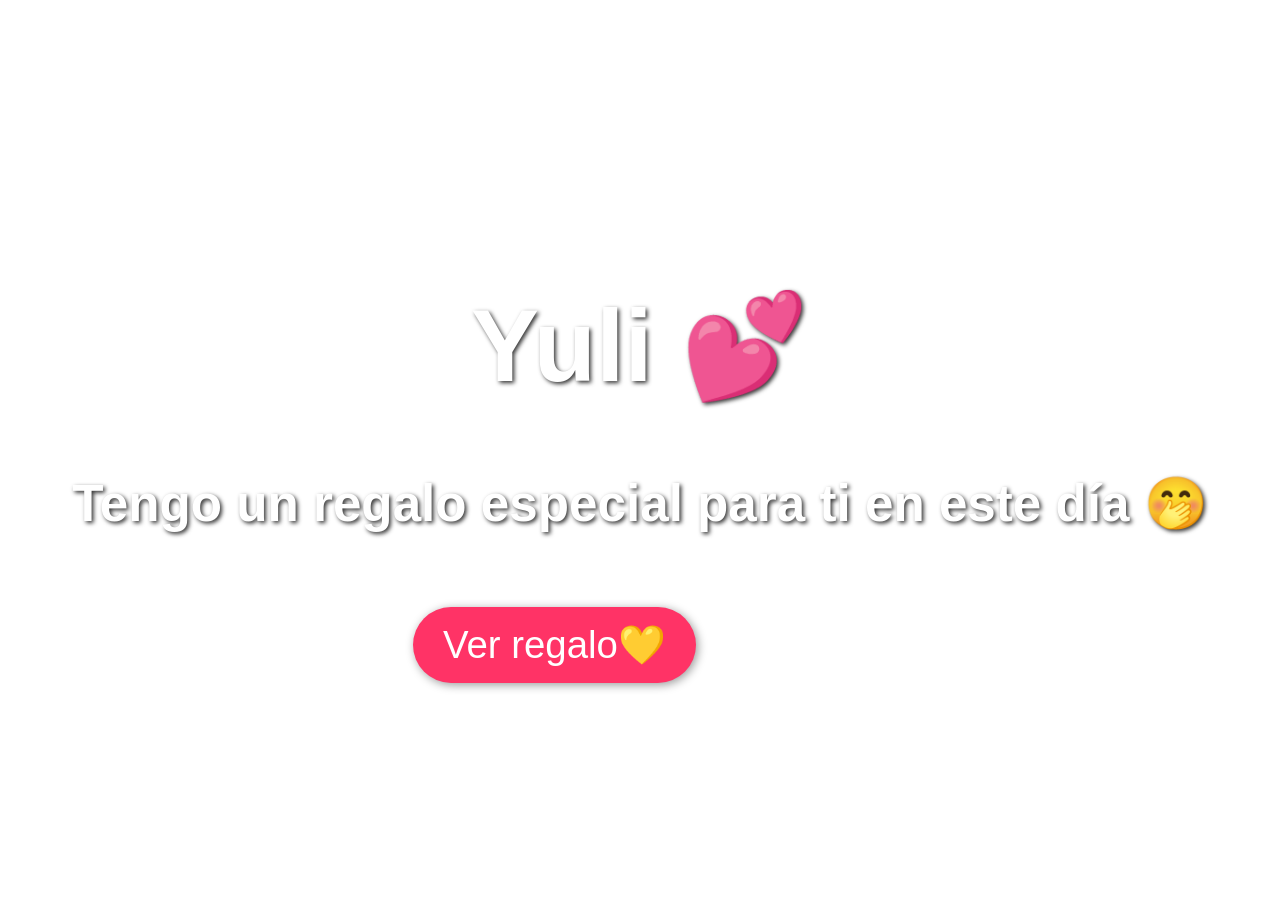
==== index.html @ e04b63d4 "Cambio dedicatoria" ====
<!DOCTYPE html>
<html lang="es">
<head>
    <meta charset="UTF-8">
    <meta name="viewport" content="width=device-width, initial-scale=1.0">
    <title>Flores para Yuli</title>
    <style>
        body, html {
            margin: 0;
            padding: 0;
            height: 100%;
            width: 100%;
            display: flex;
            justify-content: center;
            align-items: center;
            background: url('img/amar.png') no-repeat center center/cover;
            font-family: 'Arial', sans-serif;
        }

        h1, h2 {
            color: white;
            text-shadow: 2px 2px 4px rgba(0, 0, 0, 0.8);
            text-align: center;
        }

        h1 {
            font-size: 8vw;
            animation: fadeInOut 3s infinite; /* Animación suave */
        }

        h2 {
            font-size: 4vw;
            margin-top: 20px;
            animation: pulse 2s infinite; /* Pequeño efecto de pulsación */
        }

        button {
            font-size: 3vw;
            padding: 15px 30px;
            margin-top: 30px;
            border: none;
            margin-left: 200px;
            background-color: #ff3366;
            color: white;
            cursor: pointer;
            border-radius: 50px;
            box-shadow: 2px 2px 10px rgba(0, 0, 0, 0.4);
        }

        @keyframes fadeInOut {
            0%, 100% {
                opacity: 0.8;
            }
            50% {
                opacity: 1;
            }
        }

        @keyframes pulse {
            0%, 100% {
                transform: scale(1);
            }
            50% {
                transform: scale(1.05);
            }
        }
    </style>
</head>
<body>
    <div>
        <h1>Yuli 💕</h1>
        <h2>Tengo un regalo especial para ti en este día 🤭</h2>
        <button onclick="window.location.href='rosas.html'" style="margin-left: 30%;">Ver regalo💛</button>
    </div>
</body>
</html>
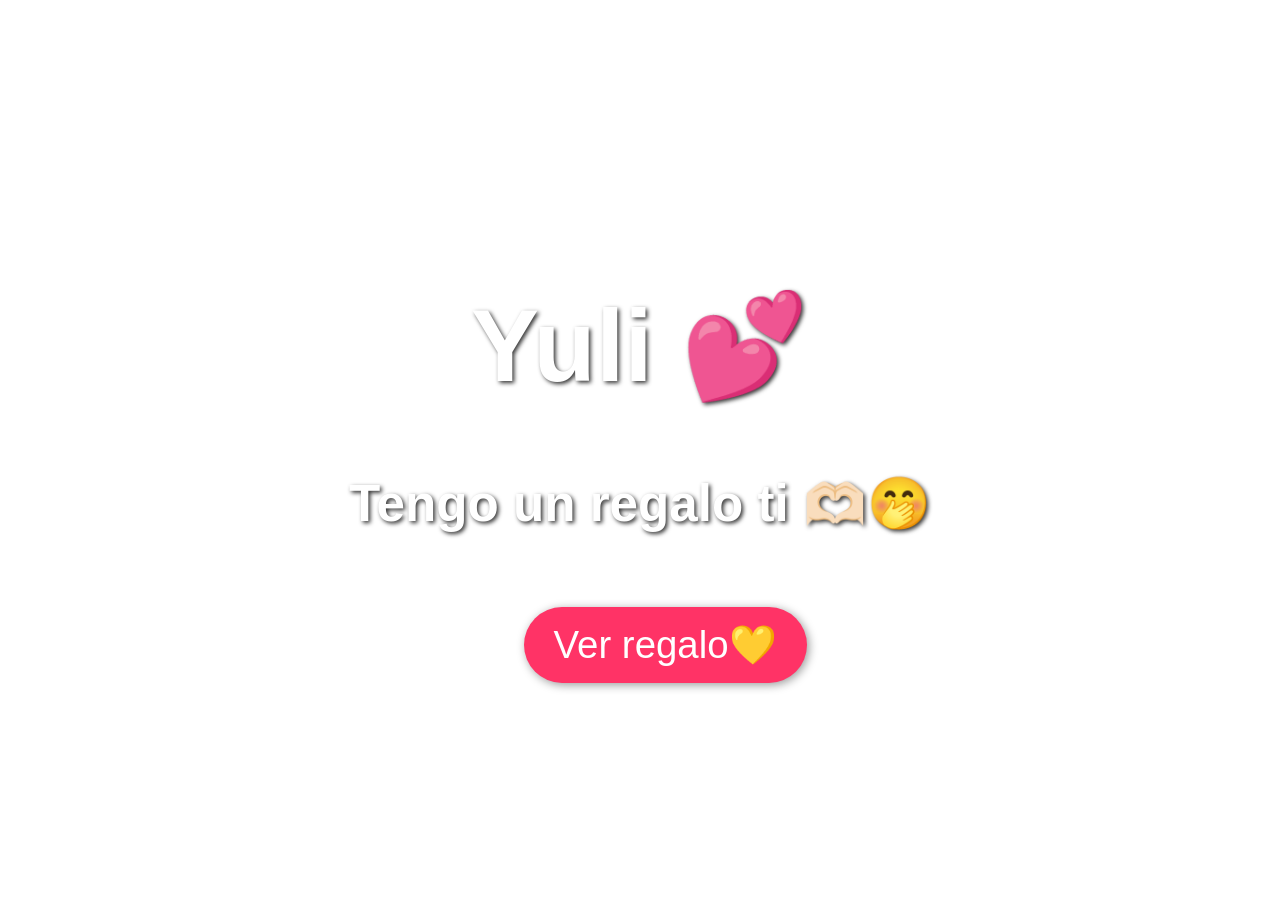
==== commit 6f5dcba0: "Cambio dedicatoria Updated the greeting message and adjusted button alignment." ====
--- a/index.html
+++ b/index.html
@@ -69,7 +69,7 @@
 <body>
     <div>
         <h1>Yuli 💕</h1>
-        <h2>Tengo un regalo especial para ti en este día 🤭</h2>
+        <h2>Tengo un regalo ti 🫶🏻🤭</h2>
         <button onclick="window.location.href='rosas.html'" style="margin-left: 30%;">Ver regalo💛</button>
     </div>
 </body>
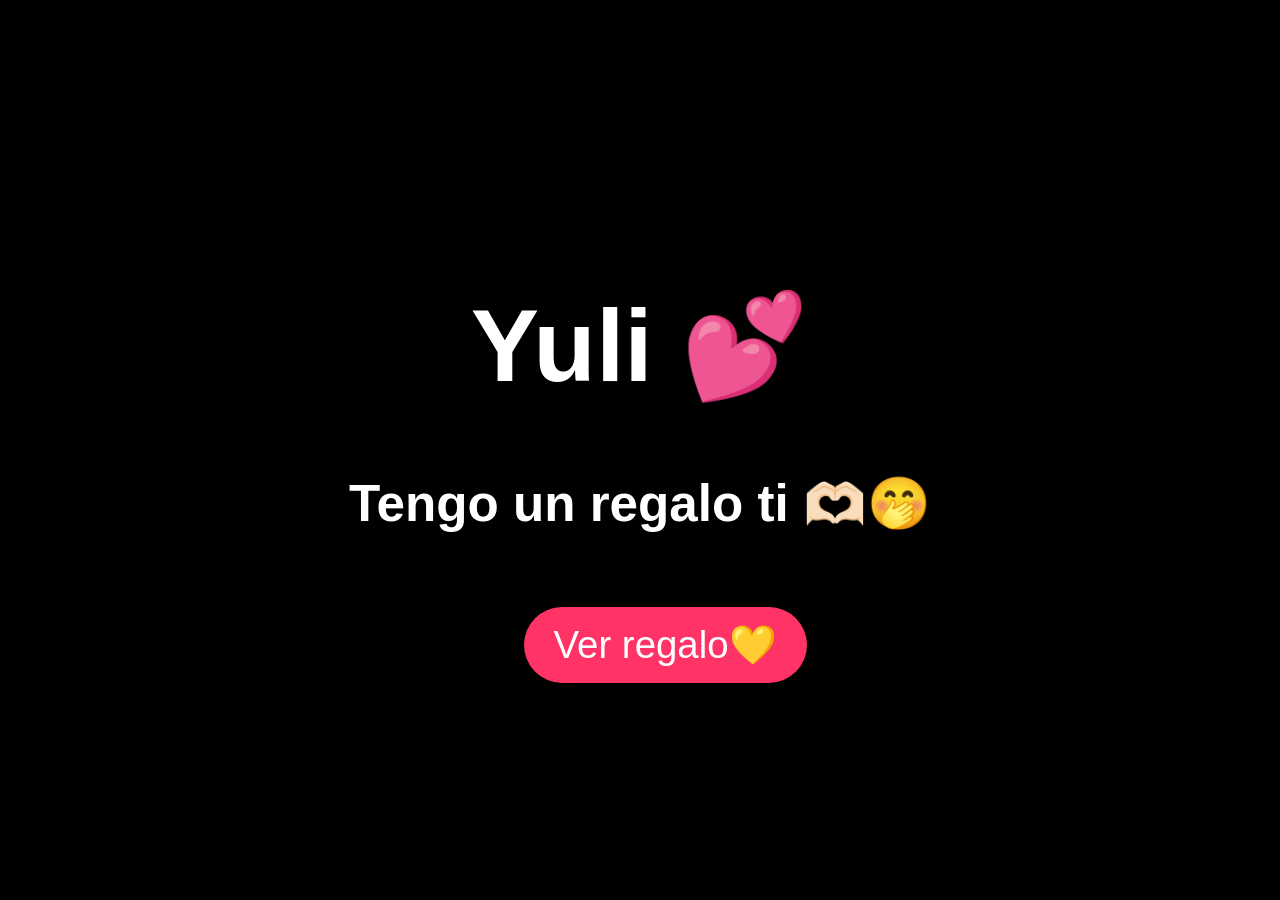
==== commit 3b190a7e: "Cambio fondo" ====
--- a/index.html
+++ b/index.html
@@ -13,7 +13,11 @@
             display: flex;
             justify-content: center;
             align-items: center;
-            background: url('img/amar.png') no-repeat center center/cover;
+            background-color: #000;
+            background-image: url('img/amar.png');
+            background-repeat: no-repeat;
+            background-position: center center;
+            background-size: cover;
             font-family: 'Arial', sans-serif;
         }
 
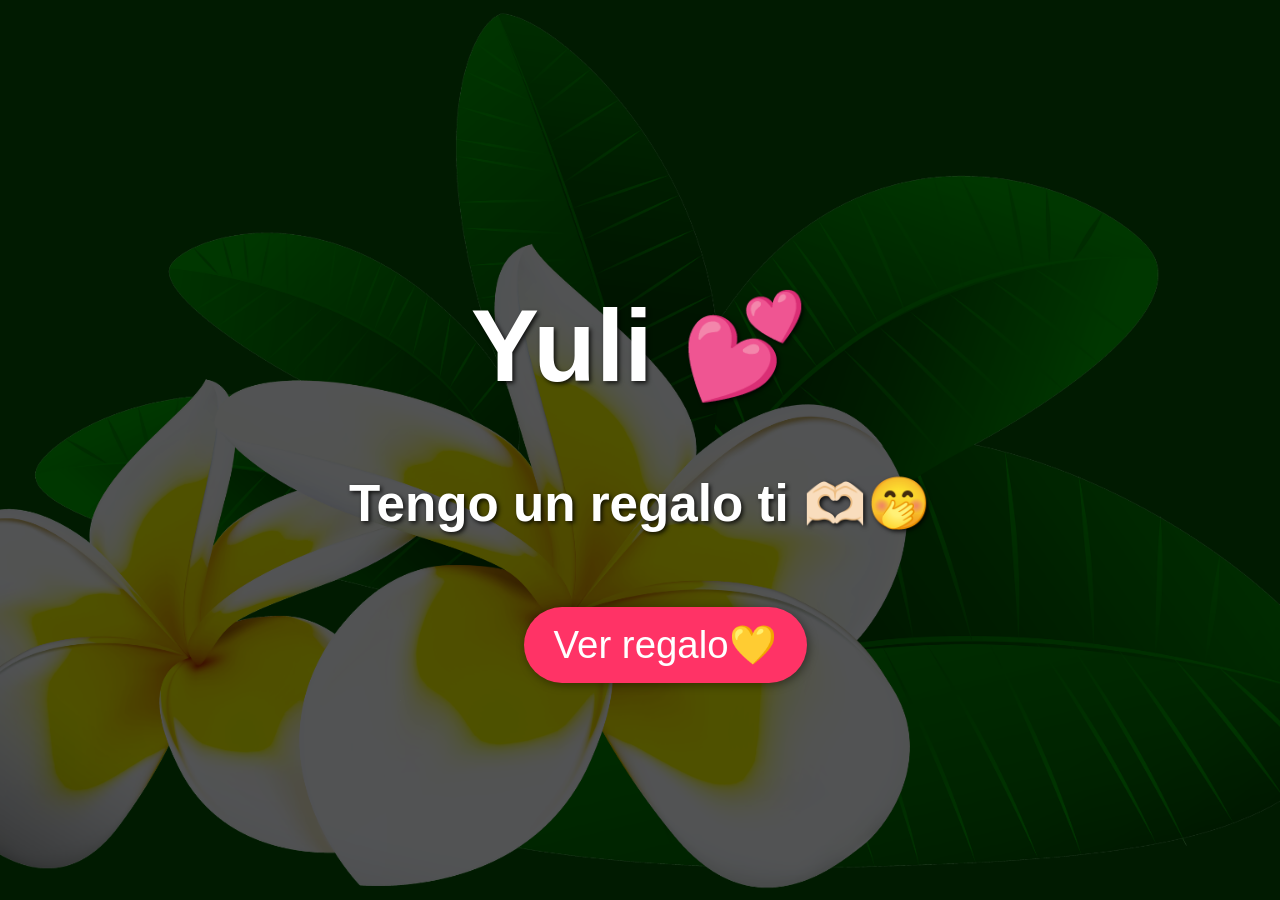
==== commit 7065f30a: "Update index.html" ====
--- a/index.html
+++ b/index.html
@@ -13,11 +13,7 @@
             display: flex;
             justify-content: center;
             align-items: center;
-            background-color: #000;
-            background-image: url('img/amar.png');
-            background-repeat: no-repeat;
-            background-position: center center;
-            background-size: cover;
+            background: url('img/amar.png') no-repeat center center/cover;
             font-family: 'Arial', sans-serif;
         }
 
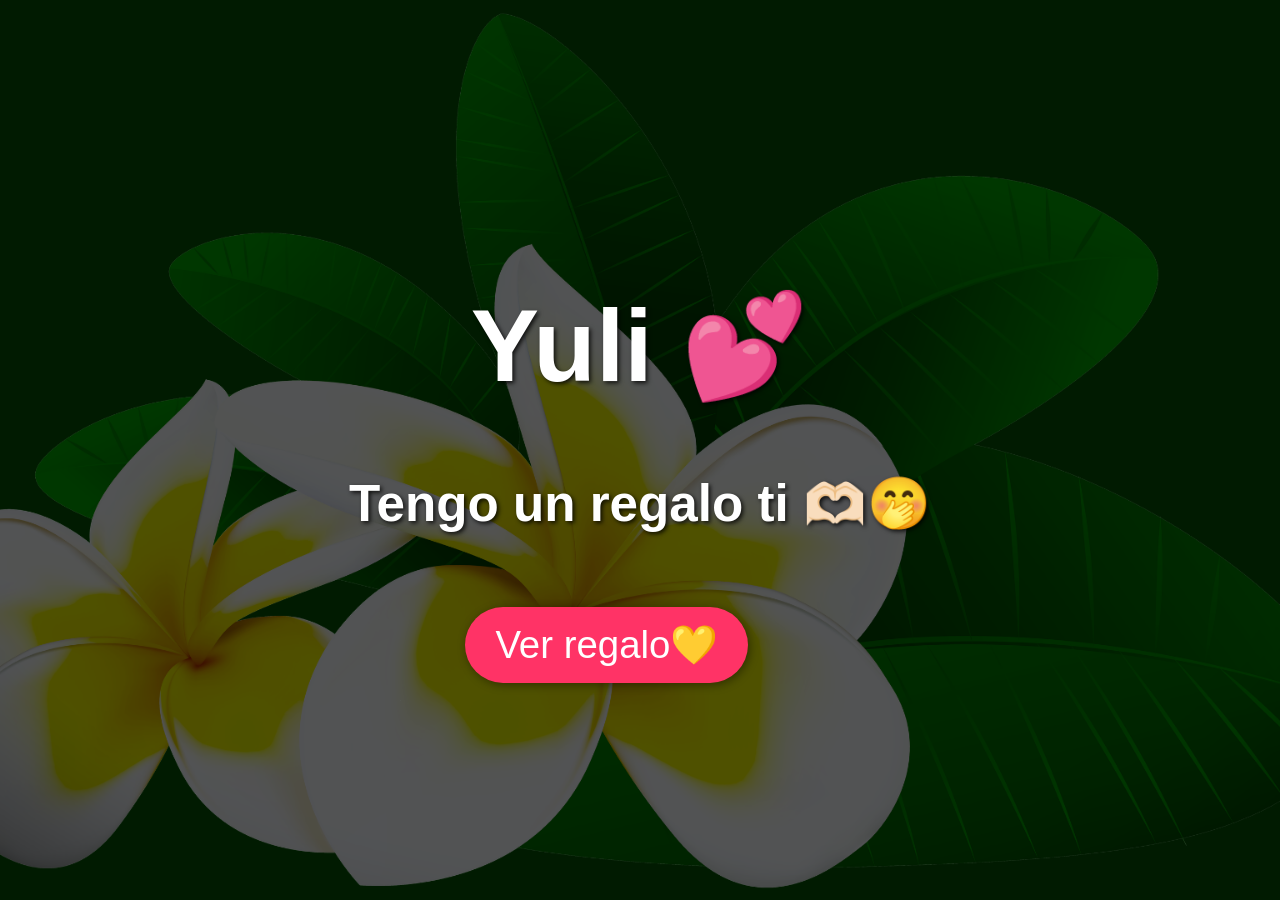
==== commit 8627d11d: "Update index.html" ====
--- a/index.html
+++ b/index.html
@@ -70,7 +70,7 @@
     <div>
         <h1>Yuli 💕</h1>
         <h2>Tengo un regalo ti 🫶🏻🤭</h2>
-        <button onclick="window.location.href='rosas.html'" style="margin-left: 30%;">Ver regalo💛</button>
+        <button onclick="window.location.href='rosas.html'" style="margin-left: 20%;">Ver regalo💛</button>
     </div>
 </body>
 </html>
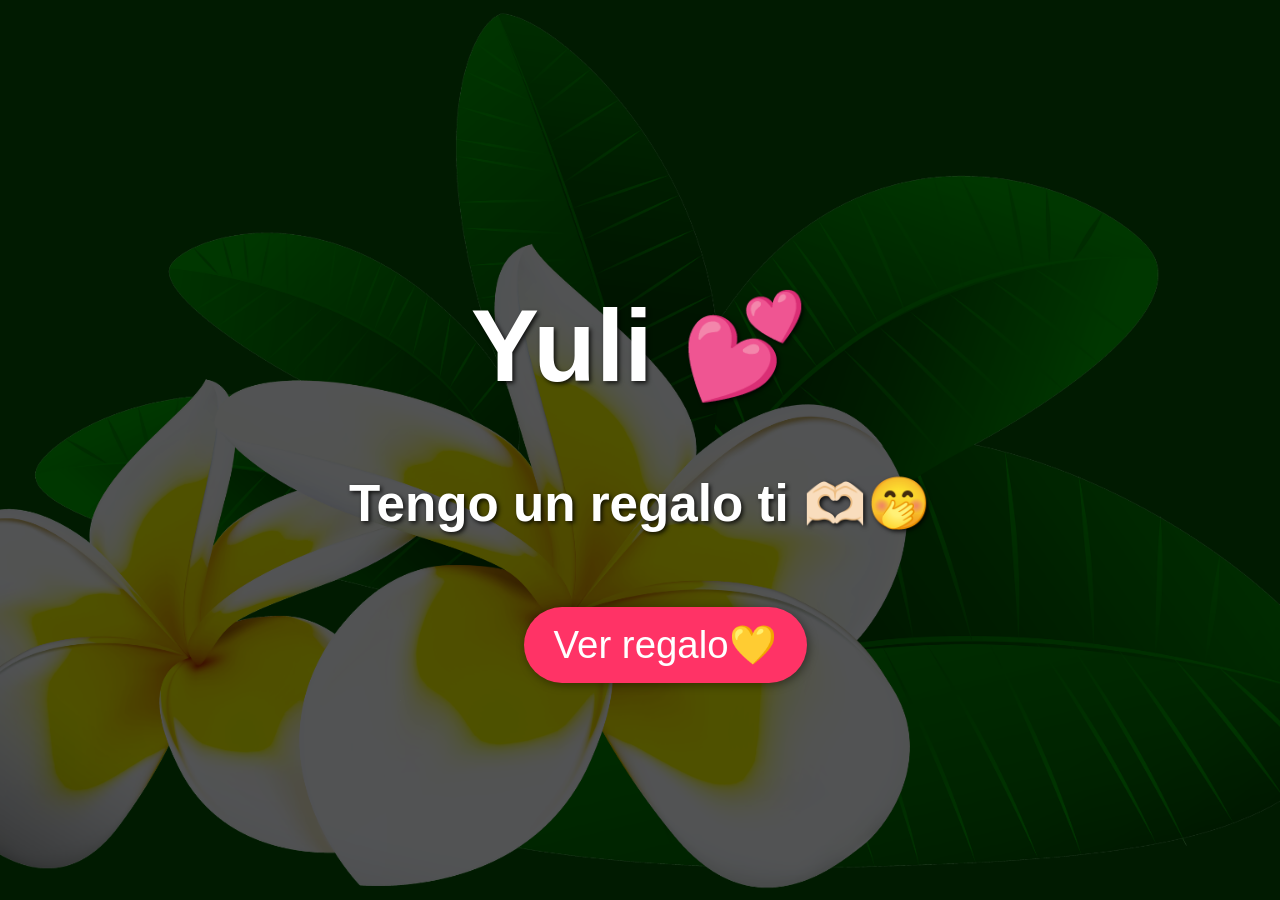
==== commit a288327b: "Update index.html" ====
--- a/index.html
+++ b/index.html
@@ -70,7 +70,7 @@
     <div>
         <h1>Yuli 💕</h1>
         <h2>Tengo un regalo ti 🫶🏻🤭</h2>
-        <button onclick="window.location.href='rosas.html'" style="margin-left: 20%;">Ver regalo💛</button>
+        <button onclick="window.location.href='rosas.html'" style="margin-left: 30%;">Ver regalo💛</button>
     </div>
 </body>
 </html>
